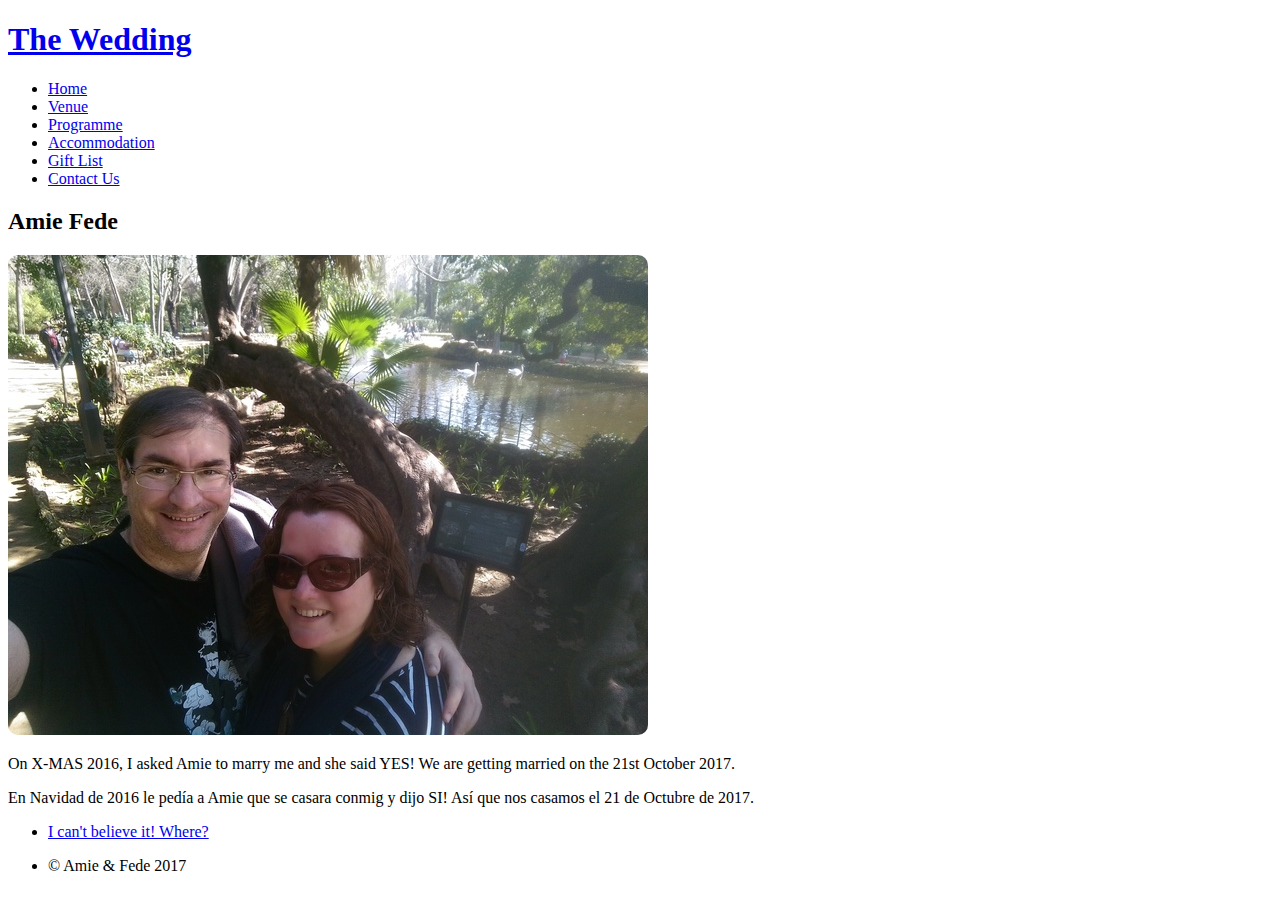
==== www/index.html @ c6dca58b "Adaptado a mis necesidades" ====
<!DOCTYPE html PUBLIC "-//W3C//DTD XHTML 1.0 Strict//EN" "http://www.w3.org/TR/xhtml1/DTD/xhtml1-strict.dtd">
<html xmlns="http://www.w3.org/1999/xhtml" xml:lang="en" lang="en">
<head>
	<title>Amie &amp; Fede</title>
	<meta http-equiv="content-type" content="text/html; charset=utf-8" />
	<meta name="description" content="" />
	<meta name="keywords" content="" />
	<!--[if lte IE 8]><script src="assets/js/html5shiv.js"></script><![endif]-->
	<script src="assets/js/jquery.min.js"></script>
	<script src="assets/js/skel.min.js"></script>
	<script src="assets/js/skel-layers.min.js"></script>
	<script src="assets/js/init.js"></script>
	<noscript>
		<link rel="stylesheet" href="assets/css/skel.css" />
		<link rel="stylesheet" href="assets/css/style.css" />
		<link rel="stylesheet" href="assets/css/style-xlarge.css" />
	</noscript>
</head>
<body id="top" class="home">

	<!-- Header -->
		<header id="header" class="skel-layers-fixed">
			<h1><a href="index.html"><i class="fa fa-heart"></i> The Wedding</a></h1>
			<nav id="nav">
				<ul>
					<li><a href="index.html">Home</a></li>
					<li><a href="venue.html">Venue</a></li>
					<li><a href="programme.html">Programme</a></li>
					<li><a href="accommodation.html">Accommodation</a></li>
					<li><a href="registry.html">Gift List</a></li>
					<li><a href="contactus.html">Contact Us</a></li>
				</ul>
			</nav>
		</header>

	<!-- Main -->
		<section id="main">
			<div class="container">
				<h2>Amie <i class="fa fa-heart"></i> Fede</h2>
			</div>

			<div class="container">
				<div>
					<section class="image fit" style="padding:00px; background-color:#fff; border-radius: 10px;">
						<img src="assets/images/sm3_3.jpg" style="border-radius: 10px;" />
					</section>
				</div>
			</div>

			<div class="container">
				<p>On X-MAS 2016, I asked Amie to marry me and she said YES! We are getting married on the 21st October 2017.</p>
        <p>En Navidad de 2016 le pedía a Amie que se casara conmig y dijo SI! Así que nos casamos el 21 de Octubre de 2017.</p>

				<ul class="actions">
					<li><a href="venue.html" class="button special">I can't believe it! Where?</a></li>
				</ul>
			</div>
		</section>

	<!-- Footer -->
		<footer id="footer">
			<ul class="copyright"><li>&copy; Amie &amp; Fede 2017</li></ul>
		</footer>

</body>
</html>
---- www/assets/css/style.css ----
@charset "UTF-8";
@import url(font-awesome.min.css);

/* skel-baseline v2.0.2 | (c) n33 | getskel.com | MIT licensed */

/* Basic */

	body {
		background: #EAE4E1;
	}

	body, input, select, textarea {
		color: #444;
		font-family: Arial, Helvetica, sans-serif;
		font-size: 13pt;
		font-weight: normal;
		line-height: 1.65em;
	}

	a {
		color: #49bf9d;
		text-decoration: underline;
	}

		a:hover {
			text-decoration: none;
		}

	strong, b {
		color: #666;
		font-weight: bold;
	}

	em, i {
		font-style: italic;
	}

	p {
		margin: 0 0 2em 0;
	}

	h1, h2, h3, h4, h5, h6 {
		color: #666;
		font-weight: bold;
		line-height: 1em;
		margin: 0 0 1em 0;
	}

		h1 a, h2 a, h3 a, h4 a, h5 a, h6 a {
			color: inherit;
			text-decoration: none;
		}

	h2 {
		font-size: 1.75em;
		line-height: 1.5em;
	}

	h3 {
		font-size: 1.35em;
		line-height: 1.5em;
	}

	h4 {
		font-size: 1.1em;
		line-height: 1.5em;
	}

	h5 {
		font-size: 0.9em;
		line-height: 1.5em;
	}

	h6 {
		font-size: 0.7em;
		line-height: 1.5em;
	}

	sub {
		font-size: 0.8em;
		position: relative;
		top: 0.5em;
	}

	sup {
		font-size: 0.8em;
		position: relative;
		top: -0.5em;
	}

	hr {
		border: 0;
		border-bottom: solid 1px rgba(144, 144, 144, 0.25);
		margin: 2em 0;
	}

		hr.major {
			margin: 3em 0;
		}

	blockquote {
		border-left: solid 4px rgba(144, 144, 144, 0.25);
		font-style: italic;
		margin: 0 0 2em 0;
		padding: 0.5em 0 0.5em 2em;
	}

	code {
		background: rgba(144, 144, 144, 0.075);
		border-radius: 4px;
		border: solid 1px rgba(144, 144, 144, 0.25);
		font-family: "Courier New", monospace;
		font-size: 0.9em;
		margin: 0 0.25em;
		padding: 0.25em 0.65em;
	}

	pre {
		-webkit-overflow-scrolling: touch;
		font-family: "Courier New", monospace;
		font-size: 0.9em;
		margin: 0 0 2em 0;
	}

		pre code {
			display: block;
			line-height: 1.75em;
			padding: 1em 1.5em;
			overflow-x: auto;
		}

	.align-left {
		text-align: left;
	}

	.align-center {
		text-align: center;
	}

	.align-right {
		text-align: right;
	}

/* Section/Article */

	section.special, article.special {
		text-align: center;
	}

	header p {
		color: #bbb;
		position: relative;
		margin: 0 0 1.5em 0;
	}

	header h2 + p {
		font-size: 1.25em;
		margin-top: -1em;
		line-height: 1.5em;
	}

	header h3 + p {
		font-size: 1.1em;
		margin-top: -0.8em;
		line-height: 1.5em;
	}

	header h4 + p,
	header h5 + p,
	header h6 + p {
		font-size: 0.9em;
		margin-top: -0.6em;
		line-height: 1.5em;
	}

/* Form */

	form {
		margin: 0 0 2em 0;
	}

	label {
		color: #666;
		display: block;
		font-size: 0.9em;
		font-weight: bold;
		margin: 0 0 1em 0;
	}

	input[type="text"],
	input[type="password"],
	input[type="email"],
	select,
	textarea {
		-moz-appearance: none;
		-webkit-appearance: none;
		-o-appearance: none;
		-ms-appearance: none;
		appearance: none;
		background: rgba(144, 144, 144, 0.075);
		border-radius: 4px;
		border: none;
		border: solid 1px rgba(144, 144, 144, 0.25);
		color: inherit;
		display: block;
		outline: 0;
		padding: 0 1em;
		text-decoration: none;
		width: 100%;
	}

		input[type="text"]:invalid,
		input[type="password"]:invalid,
		input[type="email"]:invalid,
		select:invalid,
		textarea:invalid {
			box-shadow: none;
		}

		input[type="text"]:focus,
		input[type="password"]:focus,
		input[type="email"]:focus,
		select:focus,
		textarea:focus {
			border-color: #49bf9d;
			box-shadow: 0 0 0 1px #49bf9d;
		}

	.select-wrapper {
		text-decoration: none;
		display: block;
		position: relative;
	}

		.select-wrapper:before {
			content: "";
			-moz-osx-font-smoothing: grayscale;
			-webkit-font-smoothing: antialiased;
			font-family: FontAwesome;
			font-style: normal;
			font-weight: normal;
			text-transform: none !important;
		}

		.select-wrapper:before {
			color: rgba(144, 144, 144, 0.25);
			display: block;
			height: 2.75em;
			line-height: 2.75em;
			pointer-events: none;
			position: absolute;
			right: 0;
			text-align: center;
			top: 0;
			width: 2.75em;
		}

		.select-wrapper select::-ms-expand {
			display: none;
		}

	input[type="text"],
	input[type="password"],
	input[type="email"],
	select {
		height: 2.75em;
	}

	textarea {
		padding: 0.75em 1em;
	}

	input[type="checkbox"],
	input[type="radio"] {
		-moz-appearance: none;
		-webkit-appearance: none;
		-o-appearance: none;
		-ms-appearance: none;
		appearance: none;
		display: block;
		float: left;
		margin-right: -2em;
		opacity: 0;
		width: 1em;
		z-index: -1;
	}

		input[type="checkbox"] + label,
		input[type="radio"] + label {
			text-decoration: none;
			color: #444;
			cursor: pointer;
			display: inline-block;
			font-size: 1em;
			font-weight: normal;
			padding-left: 2.4em;
			padding-right: 0.75em;
			position: relative;
		}

			input[type="checkbox"] + label:before,
			input[type="radio"] + label:before {
				-moz-osx-font-smoothing: grayscale;
				-webkit-font-smoothing: antialiased;
				font-family: FontAwesome;
				font-style: normal;
				font-weight: normal;
				text-transform: none !important;
			}

			input[type="checkbox"] + label:before,
			input[type="radio"] + label:before {
				background: rgba(144, 144, 144, 0.075);
				border-radius: 4px;
				border: solid 1px rgba(144, 144, 144, 0.25);
				content: '';
				display: inline-block;
				height: 1.65em;
				left: 0;
				line-height: 1.58125em;
				position: absolute;
				text-align: center;
				top: 0;
				width: 1.65em;
			}

		input[type="checkbox"]:checked + label:before,
		input[type="radio"]:checked + label:before {
			background: #666666;
			border-color: #666666;
			color: #ffffff;
			content: '\f00c';
		}

		input[type="checkbox"]:focus + label:before,
		input[type="radio"]:focus + label:before {
			border-color: #49bf9d;
			box-shadow: 0 0 0 1px #49bf9d;
		}

	input[type="checkbox"] + label:before {
		border-radius: 4px;
	}

	input[type="radio"] + label:before {
		border-radius: 100%;
	}

	::-webkit-input-placeholder {
		color: #bbb !important;
		opacity: 1.0;
	}

	:-moz-placeholder {
		color: #bbb !important;
		opacity: 1.0;
	}

	::-moz-placeholder {
		color: #bbb !important;
		opacity: 1.0;
	}

	:-ms-input-placeholder {
		color: #bbb !important;
		opacity: 1.0;
	}

	.formerize-placeholder {
		color: #bbb !important;
		opacity: 1.0;
	}

/* Box */

	.box {
		border-radius: 4px;
		border: solid 1px rgba(144, 144, 144, 0.25);
		margin-bottom: 2em;
		padding: 1.5em;
	}

		.box > :last-child,
		.box > :last-child > :last-child,
		.box > :last-child > :last-child > :last-child {
			margin-bottom: 0;
		}

		.box.alt {
			border: 0;
			border-radius: 0;
			padding: 0;
		}

/* Icon */

	.icon {
		text-decoration: none;
		border-bottom: none;
		position: relative;
	}

		.icon:before {
			-moz-osx-font-smoothing: grayscale;
			-webkit-font-smoothing: antialiased;
			font-family: FontAwesome;
			font-style: normal;
			font-weight: normal;
			text-transform: none !important;
		}

		.icon > .label {
			display: none;
		}

/* Image */

	.image {
		border-radius: 4px;
		border: 0;
		display: inline-block;
		position: relative;
	}

		.image img {
			border-radius: 4px;
			display: block;
		}

		.image.left {
			float: left;
			padding: 0 1.5em 1em 0;
			top: 0.25em;
		}

		.image.right {
			float: right;
			padding: 0 0 1em 1.5em;
			top: 0.25em;
		}

		.image.left, .image.right {
			max-width: 40%;
		}

			.image.left img, .image.right img {
				width: 100%;
			}

		.image.fit {
			/* display: block; */
			margin: 0 0 2em 0;
			/* width: 100%; */
		}

			.image.fit img {
				width: 100%;
			}

/* List */

	ol {
		list-style: decimal;
		margin: 0 0 2em 0;
		padding-left: 1.25em;
	}

		ol li {
			padding-left: 0.25em;
		}

	ul {
		list-style: disc;
		margin: 0 0 2em 0;
		padding-left: 1em;
	}

		ul li {
			padding-left: 0.5em;
		}

		ul.alt {
			list-style: none;
			padding-left: 0;
		}

			ul.alt li {
				border-top: solid 1px rgba(144, 144, 144, 0.25);
				padding: 0.5em 0;
			}

				ul.alt li:first-child {
					border-top: 0;
					padding-top: 0;
				}

		ul.icons {
			cursor: default;
			list-style: none;
			padding-left: 0;
		}

			ul.icons li {
				display: inline-block;
				padding: 0 1em 0 0;
			}

				ul.icons li:last-child {
					padding-right: 0;
				}

				ul.icons li .icon:before {
					font-size: 2em;
				}

		ul.actions {
			cursor: default;
			list-style: none;
			padding-left: 0;
		}

			ul.actions li {
				display: inline-block;
				padding: 0 1em 0 0;
				vertical-align: middle;
			}

				ul.actions li:last-child {
					padding-right: 0;
				}

			ul.actions.small li {
				padding: 0 0.5em 0 0;
			}

			ul.actions.vertical li {
				display: block;
				padding: 1em 0 0 0;
			}

				ul.actions.vertical li:first-child {
					padding-top: 0;
				}

				ul.actions.vertical li > * {
					margin-bottom: 0;
				}

			ul.actions.vertical.small li {
				padding: 0.5em 0 0 0;
			}

				ul.actions.vertical.small li:first-child {
					padding-top: 0;
				}

			ul.actions.fit {
				display: table;
				margin-left: -1em;
				padding: 0;
				table-layout: fixed;
				width: calc(100% + 1em);
			}

				ul.actions.fit li {
					display: table-cell;
					padding: 0 0 0 1em;
				}

					ul.actions.fit li > * {
						margin-bottom: 0;
					}

				ul.actions.fit.small {
					margin-left: -0.5em;
					width: calc(100% + 0.5em);
				}

					ul.actions.fit.small li {
						padding: 0 0 0 0.5em;
					}

	dl {
		margin: 0 0 2em 0;
	}

/* Table */

	.table-wrapper {
		-webkit-overflow-scrolling: touch;
		overflow-x: auto;
	}

	table {
		margin: 0 0 2em 0;
		width: 100%;
	}

		table tbody tr {
			border: solid 1px rgba(144, 144, 144, 0.25);
			border-left: 0;
			border-right: 0;
		}

			table tbody tr:nth-child(2n + 1) {
				background-color: rgba(144, 144, 144, 0.075);
			}

		table td {
			padding: 0.75em 0.75em;
		}

		table th {
			color: #666;
			font-size: 0.9em;
			font-weight: bold;
			padding: 0 0.75em 0.75em 0.75em;
			text-align: left;
		}

		table thead {
			border-bottom: solid 2px rgba(144, 144, 144, 0.25);
		}

		table tfoot {
			border-top: solid 2px rgba(144, 144, 144, 0.25);
		}

		table.alt {
			border-collapse: separate;
		}

			table.alt tbody tr td {
				border: solid 1px rgba(144, 144, 144, 0.25);
				border-left-width: 0;
				border-top-width: 0;
			}

				table.alt tbody tr td:first-child {
					border-left-width: 1px;
				}

			table.alt tbody tr:first-child td {
				border-top-width: 1px;
			}

			table.alt thead {
				border-bottom: 0;
			}

			table.alt tfoot {
				border-top: 0;
			}

/* Button */

	input[type="submit"],
	input[type="reset"],
	input[type="button"],
	.button {
		-moz-appearance: none;
		-webkit-appearance: none;
		-o-appearance: none;
		-ms-appearance: none;
		appearance: none;
		-moz-transition: background-color 0.2s ease-in-out, color 0.2s ease-in-out;
		-webkit-transition: background-color 0.2s ease-in-out, color 0.2s ease-in-out;
		-o-transition: background-color 0.2s ease-in-out, color 0.2s ease-in-out;
		-ms-transition: background-color 0.2s ease-in-out, color 0.2s ease-in-out;
		transition: background-color 0.2s ease-in-out, color 0.2s ease-in-out;
		background-color: #666666;
		border-radius: 4px;
		border: 0;
		color: #ffffff !important;
		cursor: pointer;
		display: inline-block;
		font-weight: bold;
		height: 2.85em;
		line-height: 2.95em;
		padding: 0 1.5em;
		text-align: center;
		text-decoration: none;
		white-space: nowrap;
	}

		input[type="submit"]:hover,
		input[type="reset"]:hover,
		input[type="button"]:hover,
		.button:hover {
			background-color: #737373;
		}

		input[type="submit"]:active,
		input[type="reset"]:active,
		input[type="button"]:active,
		.button:active {
			background-color: #595959;
		}

		input[type="submit"].icon,
		input[type="reset"].icon,
		input[type="button"].icon,
		.button.icon {
			padding-left: 1.35em;
		}

			input[type="submit"].icon:before,
			input[type="reset"].icon:before,
			input[type="button"].icon:before,
			.button.icon:before {
				margin-right: 0.5em;
			}

		input[type="submit"].fit,
		input[type="reset"].fit,
		input[type="button"].fit,
		.button.fit {
			display: block;
			margin: 0 0 1em 0;
			width: 100%;
		}

		input[type="submit"].small,
		input[type="reset"].small,
		input[type="button"].small,
		.button.small {
			font-size: 0.8em;
		}

		input[type="submit"].big,
		input[type="reset"].big,
		input[type="button"].big,
		.button.big {
			font-size: 1.35em;
		}

		input[type="submit"].alt,
		input[type="reset"].alt,
		input[type="button"].alt,
		.button.alt {
			background-color: transparent;
			box-shadow: inset 0 0 0 2px rgba(144, 144, 144, 0.25);
			color: #666 !important;
		}

			input[type="submit"].alt:hover,
			input[type="reset"].alt:hover,
			input[type="button"].alt:hover,
			.button.alt:hover {
				background-color: rgba(144, 144, 144, 0.075);
			}

			input[type="submit"].alt:active,
			input[type="reset"].alt:active,
			input[type="button"].alt:active,
			.button.alt:active {
				background-color: rgba(144, 144, 144, 0.2);
			}

			input[type="submit"].alt.icon:before,
			input[type="reset"].alt.icon:before,
			input[type="button"].alt.icon:before,
			.button.alt.icon:before {
				color: #bbb;
			}

		input[type="submit"].special,
		input[type="reset"].special,
		input[type="button"].special,
		.button.special {
			background-color: #49bf9d;
			color: #ffffff !important;
		}

			input[type="submit"].special:hover,
			input[type="reset"].special:hover,
			input[type="button"].special:hover,
			.button.special:hover {
				background-color: #5cc6a7;
			}

			input[type="submit"].special:active,
			input[type="reset"].special:active,
			input[type="button"].special:active,
			.button.special:active {
				background-color: #3eb08f;
			}

		input[type="submit"].disabled, input[type="submit"]:disabled,
		input[type="reset"].disabled,
		input[type="reset"]:disabled,
		input[type="button"].disabled,
		input[type="button"]:disabled,
		.button.disabled,
		.button:disabled {
			background-color: #444 !important;
			box-shadow: inset 0 -0.15em 0 0 rgba(0, 0, 0, 0.15);
			color: #fff !important;
			cursor: default;
			opacity: 0.25;
		}

/* Header */

	#skel-layers-wrapper {
		padding-top: 3em;
	}

	#header {
		background: #444;
		color: #fff;
		cursor: default;
		height: 3.25em;
		left: 0;
		line-height: 3.25em;
		position: fixed;
		top: 0;
		width: 100%;
		z-index: 10000;
	}

		#header h1 {
			color: #fff;
			height: inherit;
			left: 1.25em;
			line-height: inherit;
			margin: 0;
			padding: 0;
			position: absolute;
			top: 0;
		}

			#header h1 a {
				font-size: 1.25em;
			}

		#header nav {
			height: inherit;
			line-height: inherit;
			position: absolute;
			right: 1.25em;
			top: 0;
			vertical-align: middle;
		}

			#header nav > ul {
				list-style: none;
				margin: 0;
				padding-left: 0;
			}

				#header nav > ul > li {
					border-radius: 4px;
					display: inline-block;
					margin-left: 1em;
					padding-left: 0;
				}

					#header nav > ul > li a {
						-moz-transition: color 0.2s ease-in-out;
						-webkit-transition: color 0.2s ease-in-out;
						-o-transition: color 0.2s ease-in-out;
						-ms-transition: color 0.2s ease-in-out;
						transition: color 0.2s ease-in-out;
						color: #ccc;
						display: inline-block;
						text-decoration: none;
					}

						#header nav > ul > li a:hover {
							color: #fff;
						}

					#header nav > ul > li:first-child {
						margin-left: 0;
					}

					#header nav > ul > li .button {
						height: 2.25em;
						line-height: 2.25em;
						margin-bottom: 0;
						padding: 0 1em;
						position: relative;
						top: -0.075em;
						vertical-align: middle;
					}

		#header .container {
			position: relative;
		}

			#header .container h1 {
				left: 0;
			}

			#header .container nav {
				right: 0;
			}

/* Banner */

	#banner {
		background: #f6f6f6;
		padding: 8em 0;
		text-align: center;
	}

		#banner :last-child {
			margin-bottom: 0;
		}

		#banner h2 {
			font-size: 4em;
			line-height: 1em;
			margin: 0 0 0.5em 0;
			padding: 0;
		}

		#banner p {
			font-size: 1.5em;
			margin-bottom: 1.75em;
		}

/* Main */

	#main {
		padding: 4em 0;
	}

/* Footer */

	#footer {
		background: #f2f2f2;
		padding: 4em 0;
	}

		#footer .copyright {
			color: #bbb;
			font-size: 0.9em;
			margin: 2em 0 0 0;
			padding: 0;
			text-align: center;
		}

			#footer .copyright li {
				border-left: solid 1px rgba(144, 144, 144, 0.25);
				display: inline-block;
				list-style: none;
				margin-left: 1.5em;
				padding-left: 1.5em;
			}

				#footer .copyright li:first-child {
					border-left: 0;
					margin-left: 0;
					padding-left: 0;
				}

/* Programme */

	body.programme #main .row ol {
		padding-left: 0;
	}

		body.programme #main .row li {
			list-style: none;
		}

	body.programme #main .row > div:first-child {
		text-align: right;
	}

		html.xsmall body.programme #main .row > div:first-child {
			text-align: left;
		}

/* Accommodation */

	body.accommodation #main section.image img {
		/* width: 469px;
		height: 249px; */
		overflow: hidden;
		clip: rect(0px,60px,200px,0px);
	}
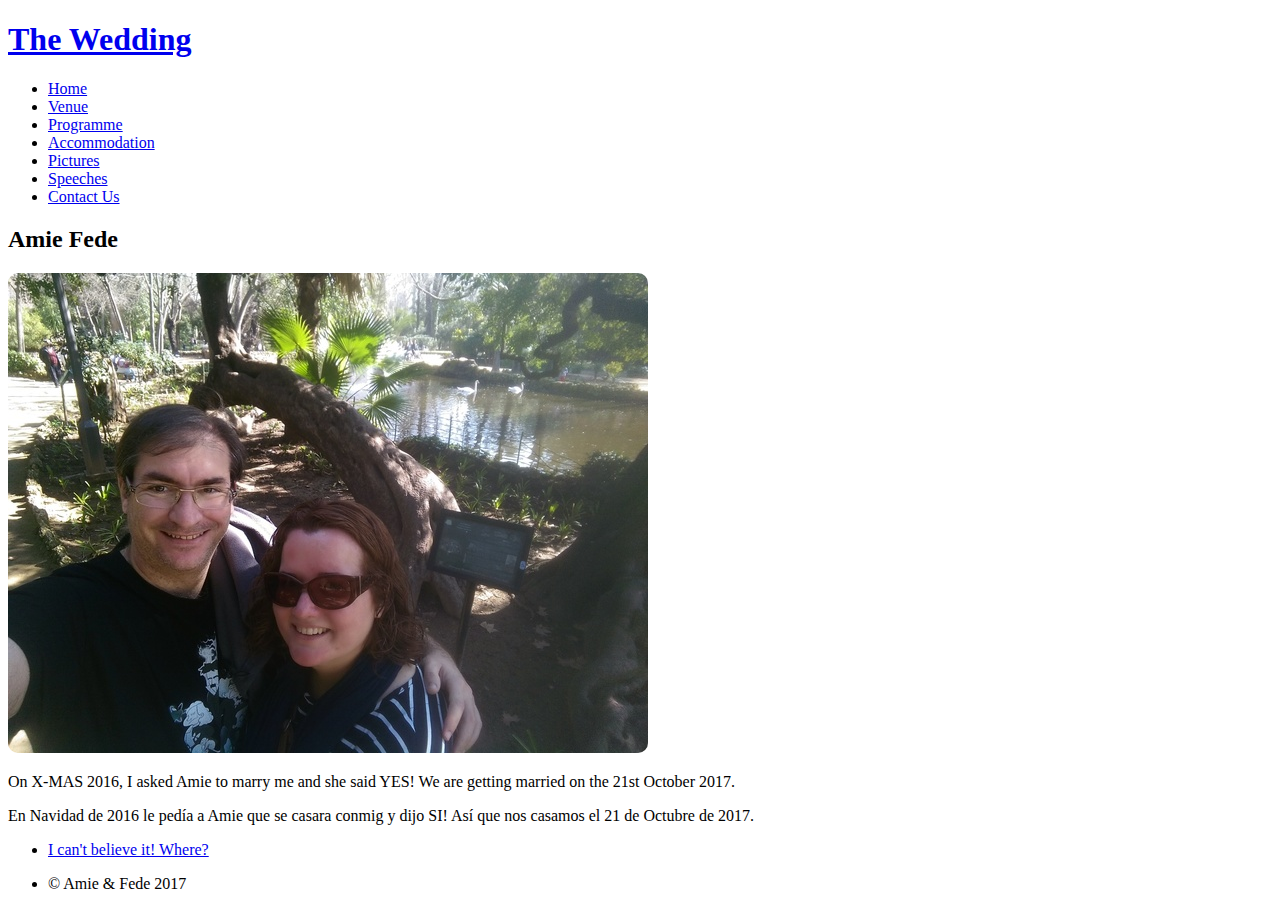
==== commit cca64aad: "Update nav menu" ====
--- a/www/index.html
+++ b/www/index.html
@@ -27,7 +27,8 @@
 					<li><a href="venue.html">Venue</a></li>
 					<li><a href="programme.html">Programme</a></li>
 					<li><a href="accommodation.html">Accommodation</a></li>
-					<li><a href="registry.html">Gift List</a></li>
+					<li><a href="pictures.html">Pictures</a></li>
+          <li><a href="speeches.html">Speeches</a></li>
 					<li><a href="contactus.html">Contact Us</a></li>
 				</ul>
 			</nav>
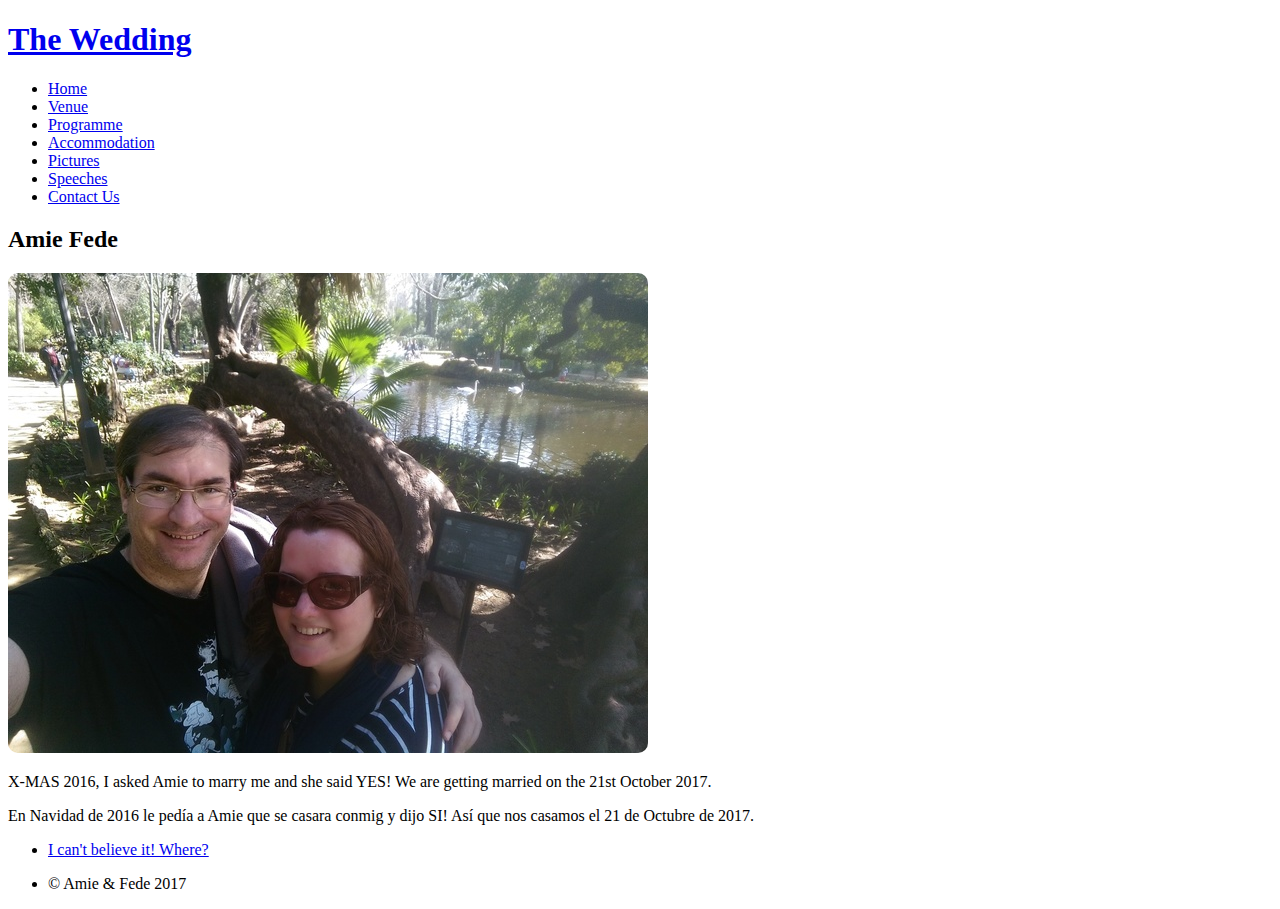
==== commit 6b493bbd: "Updating information, fixing language, typos, etc..." ====
--- a/www/index.html
+++ b/www/index.html
@@ -49,7 +49,7 @@
 			</div>
 
 			<div class="container">
-				<p>On X-MAS 2016, I asked Amie to marry me and she said YES! We are getting married on the 21st October 2017.</p>
+				<p>X-MAS 2016, I asked Amie to marry me and she said YES! We are getting married on the 21st October 2017.</p>
         <p>En Navidad de 2016 le pedía a Amie que se casara conmig y dijo SI! Así que nos casamos el 21 de Octubre de 2017.</p>
 
 				<ul class="actions">
